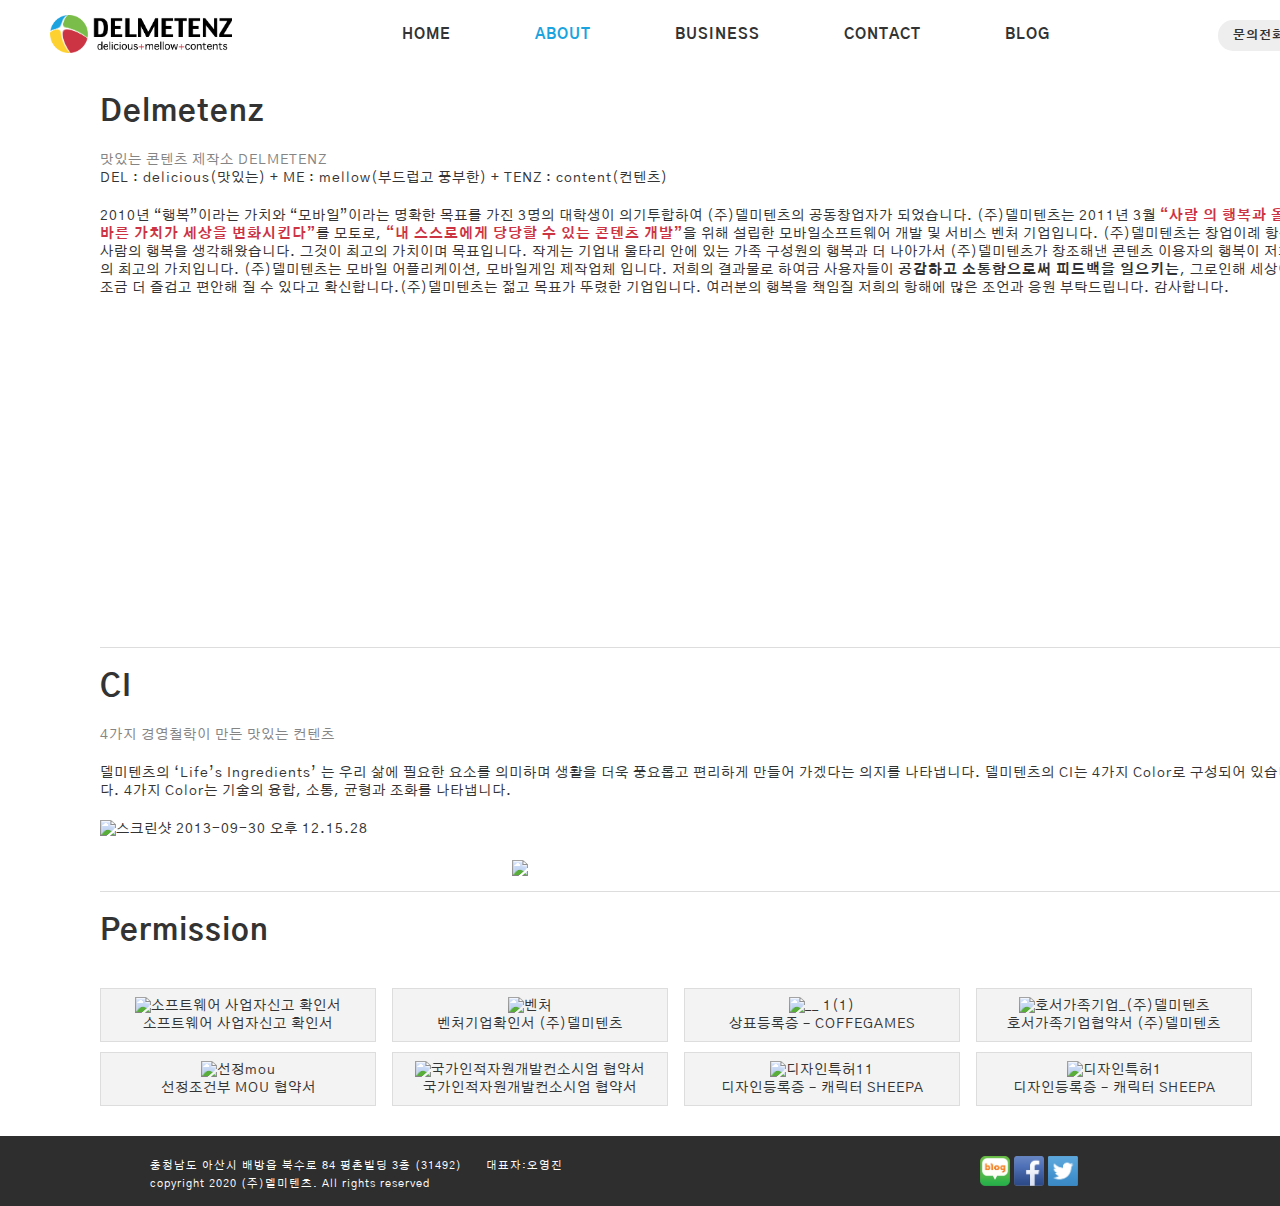
==== about.html @ f879509f "메뉴 내용 추가" ====
<!DOCTYPE html>
<html lang="en">

<head>
    <meta charset="UTF-8">
    <title>(주)델미텐츠</title>
    <meta name="viewport" content="width=device-width, initial-scale=1">
    <link rel="shortcut icon" type="image/x-icon" href="img/favicon.png">
    <link href="css/common.css" rel="stylesheet" type="text/css">
    <link href="css/sub.css" rel="stylesheet" type="text/css">
    <link href="https://fonts.googleapis.com/css?family=Gothic+A1|Noto+Sans+KR&display=swap" rel="stylesheet">
    <script src="https://kit.fontawesome.com/b55569e153.js" crossorigin="anonymous"></script>
</head>

<body>
    <header>
        <div class="topwrap">
            <div class="logo">
                <a href="index.html"><img src="img/logo.png" alt="logo"></a>
            </div>
            <nav>
                <ul>
                    <li><a href="index.html">Home</a></li>
                    <li class="selectnav"><a href="about.html">About</a></li>
                    <li><a href="business.html">Business</a></li>
                    <li><a href="contact.html">Contact</a></li>
                    <li><a href="blog.html">Blog</a></li>
                </ul>
            </nav>
            <div class="call">
                <p>문의전화:041-534-5706</p>
            </div>
        </div>
    </header>

    <section>
        <div class="wrap">
            <div class="about">
                <div class="post_content">
                    <div class="ab_top">
                        <h1 class="ab_text">Delmetenz</h1>
                        <p style="color:#848484;">맛있는 콘텐츠 제작소 DELMETENZ</p>
                        <p>DEL : delicious(맛있는) + ME : mellow(부드럽고 풍부한) + TENZ : content(컨텐츠)</p>
                    </div>
                    <div class="ab_middle">
                        <p>2010년 “행복”이라는 가치와 “모바일”이라는 명확한 목표를 가진 3명의 대학생이 의기투합하여 (주)델미텐츠의 공동창업자가 되었습니다. (주)델미텐츠는 2011년 3월 <b style="color:#cc3444;">“사람 의 행복과 올바른 가치가 세상을 변화시킨다”</b>를 모토로, <b style="color:#cc3444;">“내 스스로에게 당당할 수 있는 콘텐츠 개발”</b>을 위해 설립한 모바일소프트웨어 개발 및 서비스 벤처 기업입니다. (주)델미텐츠는 창업이례 항상 사람의 행복을 생각해왔습니다. 그것이 최고의 가치이며 목표입니다. 작게는 기업내 울타리 안에 있는 가족 구성원의 행복과 더 나아가서 (주)델미텐츠가 창조해낸 콘텐츠 이용자의 행복이 저희의 최고의 가치입니다. (주)델미텐츠는 모바일 어플리케이션, 모바일게임 제작업체 입니다. 저희의 결과물로 하여금 사용자들이 <b>공감하고 소통함으로써 피드백을 일으키는</b>, 그로인해 세상이 조금 더 즐겁고 편안해 질 수 있다고 확신합니다.(주)델미텐츠는 젊고 목표가 뚜렸한 기업입니다. 여러분의 행복을 책임질 저희의 항해에 많은 조언과 응원 부탁드립니다. 감사합니다.</p>
                    </div>
                    <iframe width="560" height="315" src="https://www.youtube.com/embed/ZBN2p1vwSOU" frameborder="0" allow="accelerometer; autoplay; encrypted-media; gyroscope; picture-in-picture" allowfullscreen></iframe>
                    <div class="line100"></div>
                    <h1 class="ab_text">CI</h1>
                    <div class="ab_top">
                        <p style="color:#848484;">
                            4가지 경영철학이 만든 맛있는 컨텐츠
                        </p>
                    </div>
                    <div class="ab_middle">
                        <p>델미텐츠의 ‘Life’s Ingredients’ 는 우리 삶에 필요한 요소를 의미하며 생활을 더욱 풍요롭고 편리하게 만들어 가겠다는 의지를 나타냅니다. 델미텐츠의 CI는 4가지 Color로 구성되어 있습니다. 4가지 Color는 기술의 융합, 소통, 균형과 조화를 나타냅니다.</p>
                    </div>
                    <div class="one_third">
                        <a href="http://delmetenz.cafe24.com/wp/wp-content/uploads/2013/12/스크린샷-2013-09-30-오후-12.15.28.png"><img src="http://delmetenz.cafe24.com/wp/wp-content/uploads/2013/12/스크린샷-2013-09-30-오후-12.15.28.png" alt="스크린샷 2013-09-30 오후 12.15.28"></a>
                    </div>
                    <div class="two_third last">
                        <img src="http://delmetenz.cafe24.com/wp/wp-content/uploads/2014/02/color.jpg">
                    </div>
                    <div class="line100"></div>
                </div>

                <div class="post_content clearfix">
                    <h1 class="ab_text">Permission</h1>

                    <p>&nbsp;<br>
                    </p>
                    <div class="one_half">
                        <div id="attachment_699" style="width: 420px" class="wp-caption alignnone"><a href="http://delmetenz.cafe24.com/wp/wp-content/uploads/2014/02/디자인특허161.jpg"><img src="http://delmetenz.cafe24.com/wp/wp-content/uploads/2014/02/디자인특허161-738x1024.jpg" alt="소프트웨어 사업자신고 확인서" width="250" height="340" class="alignnone size-large wp-image-1404"></a>
                            <p class="wp-caption-text">소프트웨어 사업자신고 확인서</p>
                        </div>
                    </div>
                    <div class="one_half last">
                        <div id="attachment_699" style="width: 420px" class="wp-caption alignnone"><a href="http://delmetenz.cafe24.com/wp/wp-content/uploads/2014/02/벤처.jpg"><img src="http://delmetenz.cafe24.com/wp/wp-content/uploads/2014/02/벤처-738x1024.jpg" alt="벤처" width="250" height="340" class="alignnone size-large wp-image-1400"></a>
                            <p class="wp-caption-text">벤처기업확인서 (주)델미텐츠</p>
                        </div>
                    </div>
                    
                    <div class="one_half">
                        <div id="attachment_699" style="width: 420px" class="wp-caption alignnone"><a href="http://delmetenz.cafe24.com/wp/wp-content/uploads/2014/02/111.jpg"><img src="http://delmetenz.cafe24.com/wp/wp-content/uploads/2014/02/111-768x1024.jpg" alt="__ 1(1)" width="250" height="340" class="alignnone size-large wp-image-1069"></a>
                            <p class="wp-caption-text">상표등록증 – COFFEGAMES</p>
                        </div>
                    </div>
                    <div class="one_half last">
                        <div id="attachment_699" style="width: 420px" class="wp-caption alignnone"><a href="http://delmetenz.cafe24.com/wp/wp-content/uploads/2014/02/호서가족기업_주델미텐츠.jpg"><img src="http://delmetenz.cafe24.com/wp/wp-content/uploads/2014/02/호서가족기업_주델미텐츠-724x1024.jpg" alt="호서가족기업_(주)델미텐츠" width="250" height="340" class="alignnone size-large wp-image-1150"></a>
                            <p class="wp-caption-text">호서가족기업협약서 (주)델미텐츠</p>
                        </div>
                    </div>
                    <div class="one_half">
                        <div id="attachment_699" style="width: 420px" class="wp-caption alignnone"><a href="http://delmetenz.cafe24.com/wp/wp-content/uploads/2014/02/선정mou.jpg"><img src="http://delmetenz.cafe24.com/wp/wp-content/uploads/2014/02/선정mou-738x1024.jpg" alt="선정mou" width="250" height="340" class="alignnone size-large wp-image-1401"></a>
                            <p class="wp-caption-text">선정조건부 MOU 협약서</p>
                        </div>
                    </div>
                    <div class="one_half last">
                        <div id="attachment_699" style="width: 420px" class="wp-caption alignnone"><a href="http://delmetenz.cafe24.com/wp/wp-content/uploads/2014/02/컨소시험.jpg"><img src="http://delmetenz.cafe24.com/wp/wp-content/uploads/2014/02/컨소시험-738x1024.jpg" alt="국가인적자원개발컨소시엄 협약서" width="250" height="340" class="alignnone size-large wp-image-1396"></a>
                            <p class="wp-caption-text">국가인적자원개발컨소시엄 협약서</p>
                        </div>
                    </div>
                    <div class="one_half">
                        <div id="attachment_699" style="width: 420px" class="wp-caption alignnone"><a href="http://delmetenz.cafe24.com/wp/wp-content/uploads/2014/02/디자인특허111.jpg"><img src="http://delmetenz.cafe24.com/wp/wp-content/uploads/2014/02/디자인특허111-738x1024.jpg" alt="디자인특허11" width="250" height="340" class="alignnone size-large wp-image-1398"></a>
                            <p class="wp-caption-text">디자인등록증 – 캐릭터 SHEEPA</p>
                        </div>
                    </div>
                    <div class="one_half last">
                        <div id="attachment_699" style="width: 420px" class="wp-caption alignnone"><a href="http://delmetenz.cafe24.com/wp/wp-content/uploads/2014/02/디자인특허12.jpg"><img src="http://delmetenz.cafe24.com/wp/wp-content/uploads/2014/02/디자인특허12-738x1024.jpg" alt="디자인특허1" width="250" height="340" class="alignnone size-large wp-image-1397"></a>
                            <p class="wp-caption-text">디자인등록증 – 캐릭터 SHEEPA</p>
                        </div>
                    </div>
                    <div class="clear"></div>
                    <p></p>
                </div>
            </div>
        </div>
    </section>
    <footer>
        <div class="foowrap">
            <copyright>
                <p>충청남도 아산시 배방읍 북수로 84 평촌빌딩 3층 (31492) <span>대표자:오영진</span></p>
                <p>copyright 2020 (주)델미텐츠. All rights reserved</p>
            </copyright>
            <div class="sns">
                <img src="img/icon-b.png" alt="블로그아이콘">
                <img src="img/icon-f.png" alt="페이스북아이콘">
                <img src="img/icon-t.png" alt="트위터아이콘">
            </div>
        </div>
    </footer>

    <script type="text/javascript" src="https://code.jquery.com/jquery-3.3.1.min.js"></script>
    <script type="text/javascript" src="https://code.jquery.com/jquery-migrate-1.4.1.min.js"></script>
    <script type="text/javascript" src="js/common.js"></script>
</body></html>
---- css/common.css ----
* {
    box-sizing: border-box;
    margin: 0;
    padding: 0;
    font-size: 14px;
    color: #333;
}

a {
    text-decoration: none;
}

li {
    list-style: none;
}

body {
    min-width: 1400px;
    font-family: 'Gothic A1', 'Noto Sans KR', Arial, Helvetica, sans-serif;
    overFlow-x: hidden;
    overFlow-y: scroll;
    letter-spacing: 1px;
}

.topwrap {
    width: 1400px;
    margin: 0 auto;
}

.wrap {
    width: 1200px;
    margin: 0 auto;
}

.foowrap {
    width: 1100px;
    margin: 0 auto;
}

.line {
    border-bottom: 1px solid #ddd;
    margin: 10px auto;
    width: 90%;
}

.line100 {
    border-bottom: 1px solid #ddd;
    margin: 10px auto;
    width: 100%;
}

.logo {
    display: inline-block;
    margin: 15px 0 15px 50px;
    width: 13%;
}

.logo img {
    width: 100%;
}

nav {
    display: inline-block;
    vertical-align: top;
    margin-top: 25px;
    width: 70%;
    text-align: center;
}

nav ul li {
    display: inline-block;
    padding: 0 40px;
}

nav ul li a {
    font-size: 15px;
    font-weight: bold;
    text-transform: uppercase;
}

nav ul li a:hover{
    color: #1BA3E0;
    transition: 1s;
}

ul li.selectnav a {
    color: #1BA3E0;
}

nav ul li span {
    display: block;
    font-size: 12px;
    font-weight: normal;
}

.call {
    float: right;
    vertical-align: top;
    margin-top: 20px;
    width: 13%;
}

.call p {
    padding: 8px 12px;
/*    background: rgba(182, 243, 232, 1);*/
    background: #eee;
    border-radius: 15px;
    font-size: 12px;
    font-weight: bold;
    text-align: center;
}

.videowrap {
    height: 680px;
    width: 100%;
    overflow: hidden;
    position: relative;
}

#video {
    width: 100%;
}

.videovisual {
    position: absolute;
    top: 50%;
    left: 50%;
    transform: translate(-50%, -50%);
}

.videovisual h1 {
    color: #Fff;
    font-size: 50px;
}

h2.main-title {
    font-size: 25px;
    text-align: center;
    margin: 30px 0;
}

.bcontainer {
    position: relative;
    width: 33%;
    display: inline-block;
}

.image {
    opacity: 1;
    display: block;
    width: 100%;
    height: auto;
    transition: .5s ease;
    backface-visibility: hidden;
}

.overlay {
    position: absolute;
    top: 0;
    bottom: 0;
    left: 0;
    right: 0;
    height: 100%;
    width: 100%;
    opacity: 0;
    transition: .3s ease;
    background-color: black;
}

.bottom {
    transition: .5s ease;
    opacity: 1;
    position: absolute;
    bottom: 0%;
    left: 0%;
    text-align: center;
    width: 100%;
}

.bcontainer:hover .overlay {
    opacity: 0.3;
}

.bcontainer:hover .middle {
    opacity: 1;
}

.text {
    background-color: #333;
    color: white;
    font-size: 16px;
    padding: 25px 32px;
    font-weight: bold;
}

.overlay-bottom {
    position: absolute;
    bottom: 0;
    left: 0;
    right: 0;
    background-color: #333;
    overflow: hidden;
    width: 100%;
    height: 0;
    transition: .5s ease;
    text-align: center;
}

.overlay-bottom .button {
    display: inline-block;
    color: #fff;
    font-size:13px;
}

.overlay-bottom .button:hover {
    opacity: 0.7;
}

.bcontainer:hover .overlay-bottom {
    height: 40%;
}

.blogwrap {
    margin: 0 auto;
    width: 90%;
}

.blog {
    width: 31%;
    border: 1px solid #ddd;
    display: inline-block;
    margin-right: 2%;
    margin-bottom: 20px;
}

.blog:last-child {
    margin-right: 0;
}

.blog img {
    width: 100%;
    height: 250px;
}

.blog p.title{
    font-weight: bold;
    font-size: 16px;
    margin: 20px;
}

.blog p.title:hover{color:#1BA3E0;}

.blog .comment {
    margin: 12px;
    display: inline-block;
}

.blog .like {
    margin: 12px 20px;
    display: inline-block;
    float: right;
}

.blog .like i{
    color:#cc3444;
}

footer {
    background: #2F2E2E;
    height: 70px;
    padding-top: 20px;
    position: relative;
}

footer copyright p {
    color: #fff;
    font-size: 11px;
    width: 70%;
    display: inline-block;
}

footer p span {
    color: #fff;
    margin-left: 20px;
    font-size: 11px;
}

footer .sns {
    position: absolute;
    right: 0;
    top: 20px;
    width: 30%;
}

footer .sns img {
    width: 30px;
}
---- css/sub.css ----
/*about*/
.post_content{
    margin: 20px 0;
}
.post_content h1.title {
    font-size: 30px;
    font-weight: lighter;
    color: #4c4c4c;
}
.post_content .ab_top{
    margin: 20px 0px;
}
.post_content .ab_middle{
    margin: 20px 0px;
}

.post_content .ab_text{
    font-size:30px;
    margin: 20px 0;
}

.one_third{display: inline-block; width: 30%;}
.one_third img{width: 100%;}
.two_third{display: inline-block; width: 65%; vertical-align: top; margin-left:4%; margin-top: 40px;}

.wp-caption {
    border: 1px solid #ddd;
    text-align: center;
    background-color: #f3f3f3;
    padding-top: 4px;
    margin-bottom: 10px;
    max-width: 96%;
    padding: 8px;
}

.one_half{display: inline-block; width: 24%;}

/*business*/
.businesswrap {}

.business-sub {
    position: relative;
    display: inline-block;
}

.business-sub:first-child {
    margin-left: 14px;
}

.business-sub .writer {
    position: absolute;
    top: 20px;
    left: 20px;
}

.business-sub .writer p {
    display: inline-block;
    vertical-align: top;
    font-size: 10px;
    color: #fff;
    margin-left: 10px;
}

.business-sub .writer i {
    color: #fff;
}

.business-sub .writer img {
    width: 30px;
    border-radius: 15px;
    display: inline-block;
}

.business-sub .img img {
    width: 355px;
    height: 355px;
}

.business-subject {
    position: absolute;
    bottom: 30px;
    left: 20px;
}

.business-subject a p {
    color: #fff;
    font-size: 20px;
    width: 320px;
    margin-bottom: 15px;
}

.business-subject .line {
    border-bottom: 2px solid #fff;
    width: 100%;
}

.business-sub .comment-sub {
    display: inline-block;
    font-size: 13px;
    color: #fff;
}

.business-sub .comment-sub span {
    margin-left: 10px;
    font-size: 13.8px;
    color: #fff;
}

.business-sub .like {
    display: inline-block;
    float: right;
}

.business-sub .like i {
    color: #cc3444;
}

/*contact*/
.contactbg {
    background: url("../img/office-925806.jpg") no-repeat center;
    background-size: 100%;
    height: 150px;
    position: relative;
}

.contactbg h1 {
    color: #fff;
    font-size: 30px;
    position: absolute;
    top: 50%;
    left: 50%;
    transform: translate(-50%, -50%);
}

/*
.contact {}

.contact h2 {
    text-align: center;
    font-size: 25px;
    margin: 30px 0;
    font-weight: normal;
}

label span {
    color: #D74545;
    font-size: 8px;
    vertical-align: top;
    font-weight: bold;
    margin-right: 1px;
}

label {
    font-size: 10px;
    color: #aaa;
    font-weight: bold;
    vertical-align: top;
}

input[type=text],
textarea {
    width: 100%;
    padding: 8px;
    border: 1px solid #ccc;
    border-radius: 5px;
    box-sizing: border-box;
    margin-top: 6px;
    margin-bottom: 16px;
    resize: vertical;
}

textarea {
    height: 100px;
}

.submit {
    width: 30%;
    margin: 20px auto;
    text-align: center;
}

input[type=submit] {
    background-color: #7FCCF7;
    color: white;
    padding: 10px 25px;
    border: none;
    border-radius: 4px;
    cursor: pointer;
    font-size: 13px;
}

input[type=submit]:hover {
    opacity: 0.95;
}
*/


/*blog*/
.story {
    position: relative;

}

.category {
    margin: 40px 0;
}

.category ul {
    display: inline-block;
}

.category ul li a:hover {
    color: #1BA3E0;
}

.blogin {
    position: absolute;
    top: 10px;
    right: 0px;
}

.blogin .bloginbutton {}

.blogin .bloginbutton a {
    color: #1BA3E0;
    padding: 10px 15px;
    border: 1px solid #1BA3E0;
}

.search {
    position: absolute;
    top: 13px;
    right: 130px;
}

.search i {
    font-size: 15px;
}

.category ul li {
    display: inline-block;
    padding: 5px;
}

.bwrap {
    width: 980px;
    margin: 0 auto;
}

.blogwrap {
    margin: 0 auto;
    width: 90%;
}

.blog-sub {
    height: 350px;
    border: 1px solid #ddd;
    display: inline-block;
    margin-bottom: 20px;
}

.blog-sub .img {
    width: 500px;
    height: 350px;
    display: inline-block;
    box-sizing: border-box;
}

.blog-sub .img img {
    width: 100%;
    height: 350px;
    display: inline-block;
}

.blog-sub .writer {
    margin: 40px 20px 20px 20px;
    position: relative;
}

.blog-sub .writer p {
    display: inline-block;
    vertical-align: top;
    font-size: 12px;
    color: #777;
}

.blog-sub .writer .share {
    position: absolute;
    top: 0;
    right: 20px;
}

.blog-sub .writer img {
    width: 30px;
    border-radius: 15px;
    display: inline-block;
}

.blog-sub .blog-subject {
    display: inline-block;
    vertical-align: top;
    width: 473px;
}

.blog-sub p.title {
    font-size: 25px;
    margin: 20px;
}

.blog-sub p.content {
    font-size: 16px;
    margin: 20px 20px 70px 20px;
}

.blog-sub .comment-sub {
    margin: 20px;
    display: inline-block;
    font-size: 13px;
}

.blog-sub .comment-sub span {
    margin-left: 10px;
    font-size: 13.8px;
}

.blog-sub .like {
    margin: 20px;
    display: inline-block;
    float: right;
}

.blog-sub .like i {
    color: #cc3444;
}


/*readblog*/

.blogreadwrap {
    margin: 0 auto;
    width: 90%;
}

.blogread-sub {
    border: 1px solid #ddd;
    display: inline-block;
    margin-bottom: 20px;
}

.blogread-sub .img {
    width: 600px;
    height: 450px;
    display: inline-block;
    box-sizing: border-box;
    margin-left: 20px;
}

.blogread-sub .img img {
    width: 100%;
    height: 450px;
    display: inline-block;
}

.blogread-sub .writer {
    margin: 40px 20px 20px 20px;
    position: relative;
}

.blogread-sub .writer p {
    display: inline-block;
    vertical-align: top;
    font-size: 14px;
    color: #777;
    margin-top: 5px;
    margin-left: 10px;
}

.blogread-sub .writer .share {
    position: absolute;
    top: 0;
    right: 20px;
}

.blogread-sub .writer img {
    width: 30px;
    border-radius: 15px;
    display: inline-block;
}

.blogread-sub .blog-subject {
    display: inline-block;
    vertical-align: top;
    width: 473px;
}

.blogread-sub p.title {
    font-size: 25px;
    margin: 20px;
}

.blogread-sub p.content {
    font-size: 16px;
    margin: 20px 20px 20px 20px;
}

.blogread-sub .comment-sub {
    margin: 20px;
    display: inline-block;
    font-size: 13px;
}

.blogread-sub .comment-sub span {
    margin-left: 10px;
    font-size: 13.8px;
}

.blogread-sub .like {
    margin: 20px;
    display: inline-block;
    float: right;
}

.blogread-sub .like i{
    color:#cc3444;
}

.bnew-list {
    position: relative;
}

.bnew-list .newcontent {
    margin-bottom: 20px;
}

.bnew-list .allview {
    position: absolute;
    top: 0;
    right: 0;
}

.bnew-list .allview:hover {
    color: #1BA3E0;
}

.commentview {
    padding: 40px;
    text-align: center;
    border: 1px solid #ddd;
    margin-bottom: 20px;
}

.commentview p {
    font-size: 17px;
}

.commentview p span {
    font-size: 17px;
    color: #1BA3E0;
    font-weight: bold;
}
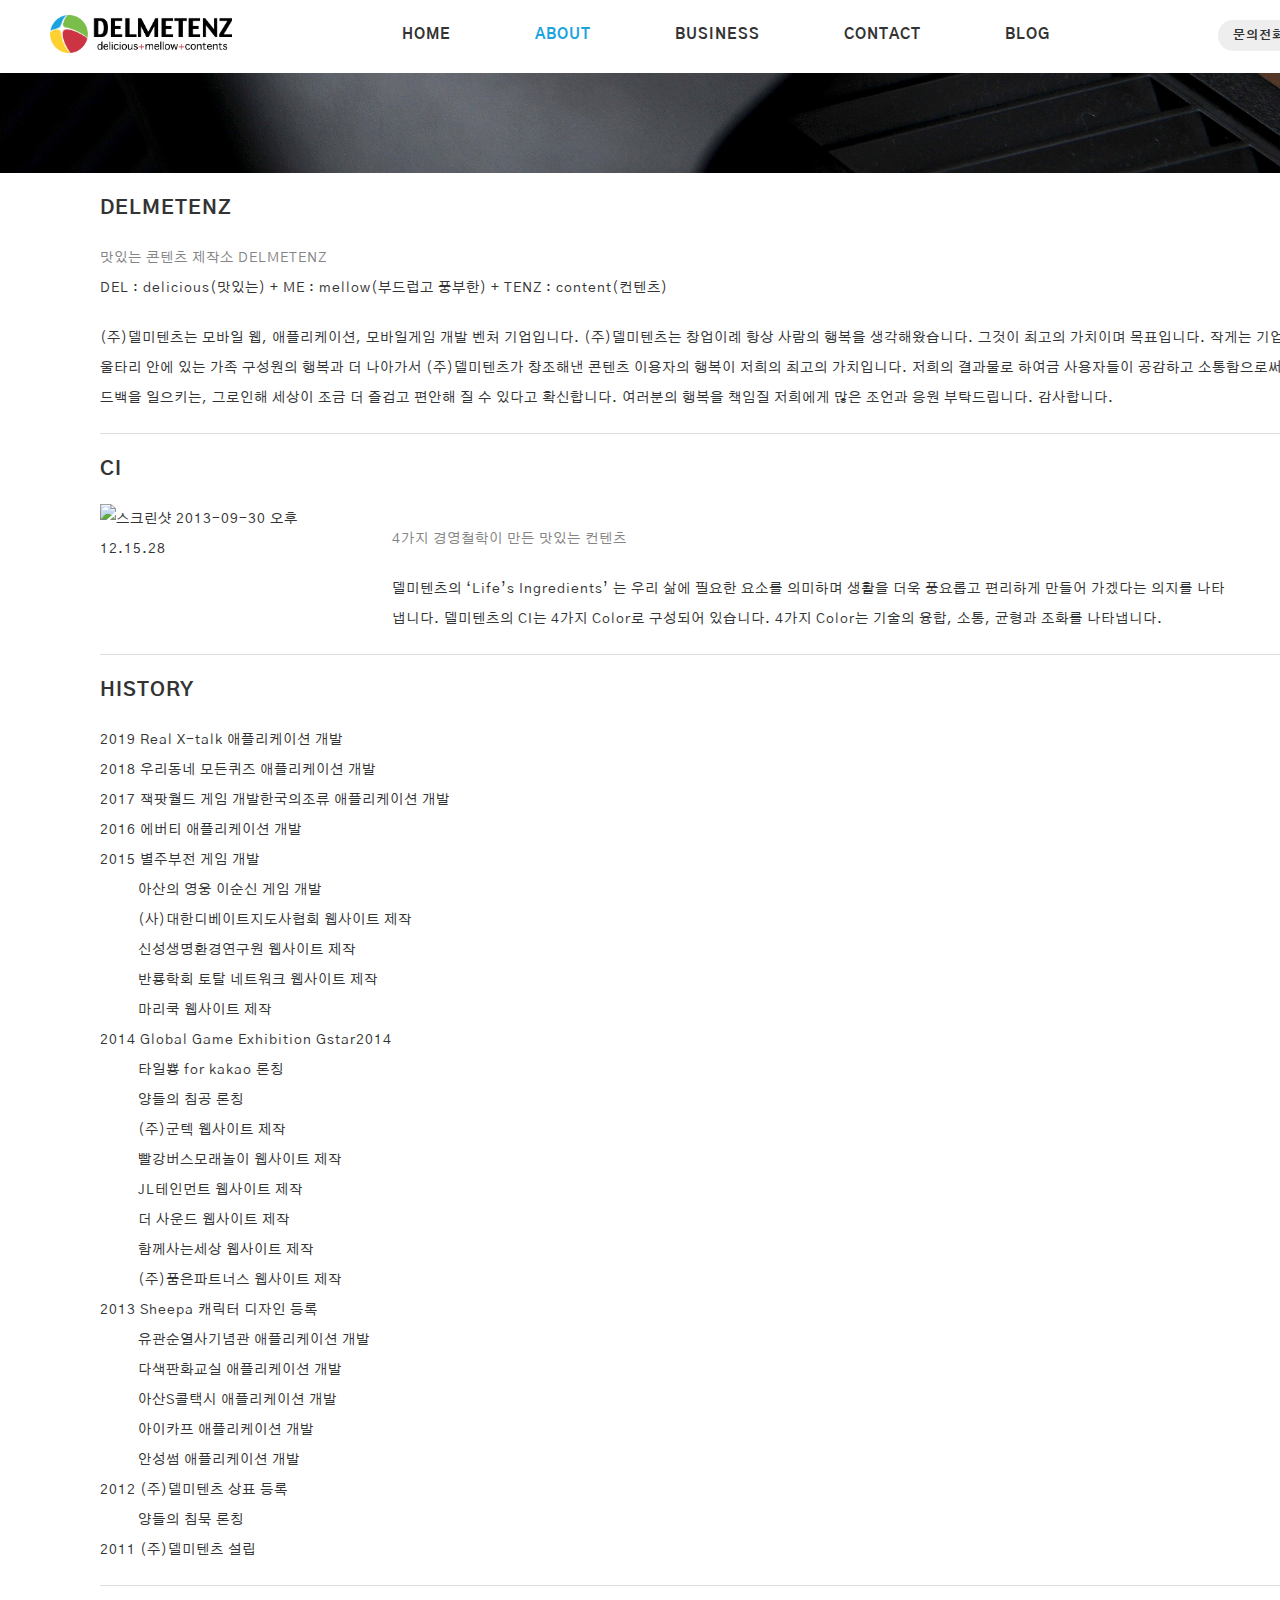
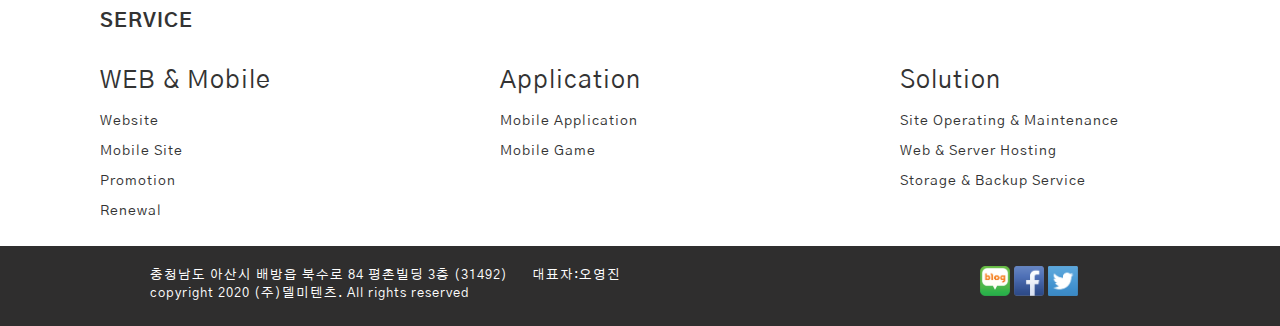
==== commit a3fe168a: "about 수정중" ====
--- a/about.html
+++ b/about.html
@@ -32,87 +32,66 @@
             </div>
         </div>
     </header>
-
     <section>
+        <div class="aboutbg"> </div>
         <div class="wrap">
             <div class="about">
                 <div class="post_content">
-                    <div class="ab_top">
+                    <div class="ab_top"> 
+<!--                       <img src="img/sheepa1.jpg" alt="sheepa이미지">-->
                         <h1 class="ab_text">Delmetenz</h1>
                         <p style="color:#848484;">맛있는 콘텐츠 제작소 DELMETENZ</p>
                         <p>DEL : delicious(맛있는) + ME : mellow(부드럽고 풍부한) + TENZ : content(컨텐츠)</p>
                     </div>
                     <div class="ab_middle">
-                        <p>2010년 “행복”이라는 가치와 “모바일”이라는 명확한 목표를 가진 3명의 대학생이 의기투합하여 (주)델미텐츠의 공동창업자가 되었습니다. (주)델미텐츠는 2011년 3월 <b style="color:#cc3444;">“사람 의 행복과 올바른 가치가 세상을 변화시킨다”</b>를 모토로, <b style="color:#cc3444;">“내 스스로에게 당당할 수 있는 콘텐츠 개발”</b>을 위해 설립한 모바일소프트웨어 개발 및 서비스 벤처 기업입니다. (주)델미텐츠는 창업이례 항상 사람의 행복을 생각해왔습니다. 그것이 최고의 가치이며 목표입니다. 작게는 기업내 울타리 안에 있는 가족 구성원의 행복과 더 나아가서 (주)델미텐츠가 창조해낸 콘텐츠 이용자의 행복이 저희의 최고의 가치입니다. (주)델미텐츠는 모바일 어플리케이션, 모바일게임 제작업체 입니다. 저희의 결과물로 하여금 사용자들이 <b>공감하고 소통함으로써 피드백을 일으키는</b>, 그로인해 세상이 조금 더 즐겁고 편안해 질 수 있다고 확신합니다.(주)델미텐츠는 젊고 목표가 뚜렸한 기업입니다. 여러분의 행복을 책임질 저희의 항해에 많은 조언과 응원 부탁드립니다. 감사합니다.</p>
+                        <p>(주)델미텐츠는 모바일 웹, 애플리케이션, 모바일게임 개발 벤처 기업입니다. (주)델미텐츠는 창업이례 항상 사람의 행복을 생각해왔습니다. 그것이 최고의 가치이며 목표입니다. 작게는 기업내 울타리 안에 있는 가족 구성원의 행복과 더 나아가서 (주)델미텐츠가 창조해낸 콘텐츠 이용자의 행복이 저희의 최고의 가치입니다. 저희의 결과물로 하여금 사용자들이 공감하고 소통함으로써 피드백을 일으키는, 그로인해 세상이 조금 더 즐겁고 편안해 질 수 있다고 확신합니다. 여러분의 행복을 책임질 저희에게 많은 조언과 응원 부탁드립니다. 감사합니다.</p>
                     </div>
-                    <iframe width="560" height="315" src="https://www.youtube.com/embed/ZBN2p1vwSOU" frameborder="0" allow="accelerometer; autoplay; encrypted-media; gyroscope; picture-in-picture" allowfullscreen></iframe>
                     <div class="line100"></div>
                     <h1 class="ab_text">CI</h1>
-                    <div class="ab_top">
-                        <p style="color:#848484;">
-                            4가지 경영철학이 만든 맛있는 컨텐츠
-                        </p>
-                    </div>
-                    <div class="ab_middle">
+                    <div class="one_third"> <img src="http://delmetenz.cafe24.com/wp/wp-content/uploads/2013/12/스크린샷-2013-09-30-오후-12.15.28.png" alt="스크린샷 2013-09-30 오후 12.15.28"> </div>
+                    <div class="two_third last">
+                        <div class="ab_top">
+                            <p style="color:#848484;"> 4가지 경영철학이 만든 맛있는 컨텐츠 </p>
+                        </div>
                         <p>델미텐츠의 ‘Life’s Ingredients’ 는 우리 삶에 필요한 요소를 의미하며 생활을 더욱 풍요롭고 편리하게 만들어 가겠다는 의지를 나타냅니다. 델미텐츠의 CI는 4가지 Color로 구성되어 있습니다. 4가지 Color는 기술의 융합, 소통, 균형과 조화를 나타냅니다.</p>
                     </div>
-                    <div class="one_third">
-                        <a href="http://delmetenz.cafe24.com/wp/wp-content/uploads/2013/12/스크린샷-2013-09-30-오후-12.15.28.png"><img src="http://delmetenz.cafe24.com/wp/wp-content/uploads/2013/12/스크린샷-2013-09-30-오후-12.15.28.png" alt="스크린샷 2013-09-30 오후 12.15.28"></a>
+                    <div class="line100"></div>
+                    <h1 class="ab_text">History</h1>
+                    <div class="ab_history_l">
+                    <p><span class="ab_date">2019</span> <span class="ab_data">Real X-talk 애플리케이션 개발</span></p>
+                    <p><span class="ab_date">2018</span> <span class="ab_data">우리동네 모든퀴즈 애플리케이션 개발</span></p>
+                    <p><span class="ab_date">2017</span> <span class="ab_data">잭팟월드 게임 개발</span><span class="ab_data">한국의조류 애플리케이션 개발</span></p>
+                    <p><span class="ab_date">2016</span> <span class="ab_data">에버티 애플리케이션 개발</span></p>
+                    <p><span class="ab_date">2015</span> <span class="ab_data">별주부전 게임 개발</span><span class="ab_data2">아산의 영웅 이순신 게임 개발</span> <span class="ab_data2">(사)대한디베이트지도사협회 웹사이트 제작</span><span class="ab_data2">신성생명환경연구원 웹사이트 제작</span><span class="ab_data2">반룡학회 토탈 네트워크 웹사이트 제작</span><span class="ab_data2">마리쿡 웹사이트 제작</span></p>
                     </div>
-                    <div class="two_third last">
-                        <img src="http://delmetenz.cafe24.com/wp/wp-content/uploads/2014/02/color.jpg">
+                    <div class="ab_history_c">
+                    <p><span class="ab_date">2014</span> <span class="ab_data">Global Game Exhibition Gstar2014</span><span class="ab_data2">타일뿅 for kakao 론칭</span><span class="ab_data2">양들의 침공 론칭</span><span class="ab_data2">(주)군텍 웹사이트 제작</span><span class="ab_data2">빨강버스모래놀이 웹사이트 제작</span><span class="ab_data2">JL테인먼트 웹사이트 제작</span><span class="ab_data2">더 사운드 웹사이트 제작</span><span class="ab_data2">함께사는세상 웹사이트 제작</span><span class="ab_data2">(주)품은파트너스 웹사이트 제작</span></p>
+                    </div>
+                    <div class="ab_history_r">
+                    <p><span class="ab_date">2013</span> <span class="ab_data">Sheepa 캐릭터 디자인 등록</span><span class="ab_data2">유관순열사기념관 애플리케이션 개발</span><span class="ab_data2">다색판화교실 애플리케이션 개발</span><span class="ab_data2">아산S콜택시 애플리케이션 개발</span><span class="ab_data2">아이카프 애플리케이션 개발</span><span class="ab_data2">안성썸 애플리케이션 개발</span></p>
+                    <p><span class="ab_date">2012</span> <span class="ab_data">(주)델미텐츠 상표 등록</span><span class="ab_data2">양들의 침묵 론칭</span></p>
+                    <p><span class="ab_date">2011</span> <span class="ab_data">(주)델미텐츠 설립</span></p>
                     </div>
                     <div class="line100"></div>
-                </div>
-
-                <div class="post_content clearfix">
-                    <h1 class="ab_text">Permission</h1>
-
-                    <p>&nbsp;<br>
-                    </p>
-                    <div class="one_half">
-                        <div id="attachment_699" style="width: 420px" class="wp-caption alignnone"><a href="http://delmetenz.cafe24.com/wp/wp-content/uploads/2014/02/디자인특허161.jpg"><img src="http://delmetenz.cafe24.com/wp/wp-content/uploads/2014/02/디자인특허161-738x1024.jpg" alt="소프트웨어 사업자신고 확인서" width="250" height="340" class="alignnone size-large wp-image-1404"></a>
-                            <p class="wp-caption-text">소프트웨어 사업자신고 확인서</p>
-                        </div>
+                    <h1 class="ab_text">Service</h1>
+                    <div class="ab_service">
+                        <p class="ab_title">WEB & Mobile</p>
+                        <p>Website</p>
+                        <p>Mobile Site</p>
+                        <p>Promotion</p>
+                        <p>Renewal</p>
                     </div>
-                    <div class="one_half last">
-                        <div id="attachment_699" style="width: 420px" class="wp-caption alignnone"><a href="http://delmetenz.cafe24.com/wp/wp-content/uploads/2014/02/벤처.jpg"><img src="http://delmetenz.cafe24.com/wp/wp-content/uploads/2014/02/벤처-738x1024.jpg" alt="벤처" width="250" height="340" class="alignnone size-large wp-image-1400"></a>
-                            <p class="wp-caption-text">벤처기업확인서 (주)델미텐츠</p>
-                        </div>
+                    <div class="ab_service">
+                        <p class="ab_title">Application</p>
+                        <p>Mobile Application</p>
+                        <p>Mobile Game</p>
                     </div>
-                    
-                    <div class="one_half">
-                        <div id="attachment_699" style="width: 420px" class="wp-caption alignnone"><a href="http://delmetenz.cafe24.com/wp/wp-content/uploads/2014/02/111.jpg"><img src="http://delmetenz.cafe24.com/wp/wp-content/uploads/2014/02/111-768x1024.jpg" alt="__ 1(1)" width="250" height="340" class="alignnone size-large wp-image-1069"></a>
-                            <p class="wp-caption-text">상표등록증 – COFFEGAMES</p>
-                        </div>
+                    <div class="ab_service">
+                        <p class="ab_title">Solution</p>
+                        <p>Site Operating & Maintenance</p>
+                        <p>Web & Server Hosting</p>
+                        <p>Storage & Backup Service</p>
                     </div>
-                    <div class="one_half last">
-                        <div id="attachment_699" style="width: 420px" class="wp-caption alignnone"><a href="http://delmetenz.cafe24.com/wp/wp-content/uploads/2014/02/호서가족기업_주델미텐츠.jpg"><img src="http://delmetenz.cafe24.com/wp/wp-content/uploads/2014/02/호서가족기업_주델미텐츠-724x1024.jpg" alt="호서가족기업_(주)델미텐츠" width="250" height="340" class="alignnone size-large wp-image-1150"></a>
-                            <p class="wp-caption-text">호서가족기업협약서 (주)델미텐츠</p>
-                        </div>
-                    </div>
-                    <div class="one_half">
-                        <div id="attachment_699" style="width: 420px" class="wp-caption alignnone"><a href="http://delmetenz.cafe24.com/wp/wp-content/uploads/2014/02/선정mou.jpg"><img src="http://delmetenz.cafe24.com/wp/wp-content/uploads/2014/02/선정mou-738x1024.jpg" alt="선정mou" width="250" height="340" class="alignnone size-large wp-image-1401"></a>
-                            <p class="wp-caption-text">선정조건부 MOU 협약서</p>
-                        </div>
-                    </div>
-                    <div class="one_half last">
-                        <div id="attachment_699" style="width: 420px" class="wp-caption alignnone"><a href="http://delmetenz.cafe24.com/wp/wp-content/uploads/2014/02/컨소시험.jpg"><img src="http://delmetenz.cafe24.com/wp/wp-content/uploads/2014/02/컨소시험-738x1024.jpg" alt="국가인적자원개발컨소시엄 협약서" width="250" height="340" class="alignnone size-large wp-image-1396"></a>
-                            <p class="wp-caption-text">국가인적자원개발컨소시엄 협약서</p>
-                        </div>
-                    </div>
-                    <div class="one_half">
-                        <div id="attachment_699" style="width: 420px" class="wp-caption alignnone"><a href="http://delmetenz.cafe24.com/wp/wp-content/uploads/2014/02/디자인특허111.jpg"><img src="http://delmetenz.cafe24.com/wp/wp-content/uploads/2014/02/디자인특허111-738x1024.jpg" alt="디자인특허11" width="250" height="340" class="alignnone size-large wp-image-1398"></a>
-                            <p class="wp-caption-text">디자인등록증 – 캐릭터 SHEEPA</p>
-                        </div>
-                    </div>
-                    <div class="one_half last">
-                        <div id="attachment_699" style="width: 420px" class="wp-caption alignnone"><a href="http://delmetenz.cafe24.com/wp/wp-content/uploads/2014/02/디자인특허12.jpg"><img src="http://delmetenz.cafe24.com/wp/wp-content/uploads/2014/02/디자인특허12-738x1024.jpg" alt="디자인특허1" width="250" height="340" class="alignnone size-large wp-image-1397"></a>
-                            <p class="wp-caption-text">디자인등록증 – 캐릭터 SHEEPA</p>
-                        </div>
-                    </div>
-                    <div class="clear"></div>
-                    <p></p>
                 </div>
             </div>
         </div>
@@ -123,15 +102,12 @@
                 <p>충청남도 아산시 배방읍 북수로 84 평촌빌딩 3층 (31492) <span>대표자:오영진</span></p>
                 <p>copyright 2020 (주)델미텐츠. All rights reserved</p>
             </copyright>
-            <div class="sns">
-                <img src="img/icon-b.png" alt="블로그아이콘">
-                <img src="img/icon-f.png" alt="페이스북아이콘">
-                <img src="img/icon-t.png" alt="트위터아이콘">
-            </div>
+            <div class="sns"> <img src="img/icon-b.png" alt="블로그아이콘"> <img src="img/icon-f.png" alt="페이스북아이콘"> <img src="img/icon-t.png" alt="트위터아이콘"> </div>
         </div>
     </footer>
-
     <script type="text/javascript" src="https://code.jquery.com/jquery-3.3.1.min.js"></script>
     <script type="text/javascript" src="https://code.jquery.com/jquery-migrate-1.4.1.min.js"></script>
     <script type="text/javascript" src="js/common.js"></script>
-</body></html>
+</body>
+
+</html>--- a/css/common.css
+++ b/css/common.css
@@ -45,10 +45,11 @@
 
 .line100 {
     border-bottom: 1px solid #ddd;
-    margin: 10px auto;
-    width: 100%;
-}
-
+    margin: 20px auto;
+    width: 100%;
+}
+
+/*header*/
 .logo {
     display: inline-block;
     margin: 15px 0 15px 50px;
@@ -110,6 +111,7 @@
     text-align: center;
 }
 
+/*mainvideo*/
 .videowrap {
     height: 680px;
     width: 100%;
@@ -133,6 +135,7 @@
     font-size: 50px;
 }
 
+/*business*/
 h2.main-title {
     font-size: 25px;
     text-align: center;
@@ -220,16 +223,17 @@
     height: 40%;
 }
 
+/*the delmetenz story*/
 .blogwrap {
     margin: 0 auto;
-    width: 90%;
+    width: 100%;
 }
 
 .blog {
-    width: 31%;
+    width: 33%;
     border: 1px solid #ddd;
     display: inline-block;
-    margin-right: 2%;
+    margin-right: %;
     margin-bottom: 20px;
 }
 
@@ -267,14 +271,14 @@
 
 footer {
     background: #2F2E2E;
-    height: 70px;
+    height: 80px;
     padding-top: 20px;
     position: relative;
 }
 
 footer copyright p {
     color: #fff;
-    font-size: 11px;
+    font-size: 13px;
     width: 70%;
     display: inline-block;
 }
@@ -282,7 +286,7 @@
 footer p span {
     color: #fff;
     margin-left: 20px;
-    font-size: 11px;
+    font-size: 13px;
 }
 
 footer .sns {
--- a/css/sub.css
+++ b/css/sub.css
@@ -1,6 +1,13 @@
 /*about*/
+.aboutbg{
+    background: url("../img/video-games-893225.jpg") no-repeat bottom;
+    background-size:100%;
+    height: 100px;
+}
+.ab_top img{width: 1200px;}
 .post_content{
     margin: 20px 0;
+    line-height: 30px;
 }
 .post_content h1.title {
     font-size: 30px;
@@ -15,25 +22,27 @@
 }
 
 .post_content .ab_text{
-    font-size:30px;
+    font-size:20px;
     margin: 20px 0;
-}
-
-.one_third{display: inline-block; width: 30%;}
+    text-transform: uppercase;
+}
+
+.one_third{display: inline-block; width: 20%;}
 .one_third img{width: 100%;}
-.two_third{display: inline-block; width: 65%; vertical-align: top; margin-left:4%; margin-top: 40px;}
-
-.wp-caption {
-    border: 1px solid #ddd;
-    text-align: center;
-    background-color: #f3f3f3;
-    padding-top: 4px;
-    margin-bottom: 10px;
-    max-width: 96%;
-    padding: 8px;
-}
-
-.one_half{display: inline-block; width: 24%;}
+.two_third{display: inline-block; width: 70%; vertical-align: top; margin-left:4%; margin-top: 0px;}
+
+/*
+.ab_history_l{display: inline-block; 33%; margin-right: 2%;}
+.ab_history_c{display: inline-block; 33%; vertical-align: top; margin-right: 2%;}
+.ab_history_r{display: inline-block; 33%; vertical-align: top;}
+.ab_date{font-size:30px; color:#929292; margin-right: 20px; line-height: 50px; font-weight: bold;}
+.ab_data{vertical-align: top; display: inline-block; padding-top: 10px;}
+.ab_data2{vertical-align: top; display: block; padding-top: 10px; padding-bottom: 10px; margin-left: 93px;}
+*/
+.ab_data2{vertical-align: top; display: block; margin-left: 38px;}
+
+.ab_service{display: inline-block; width: 33%; vertical-align: top;}
+.ab_service .ab_title{font-size:25px; margin: 10px 0;}
 
 /*business*/
 .businesswrap {}
@@ -44,7 +53,7 @@
 }
 
 .business-sub:first-child {
-    margin-left: 14px;
+/*    margin-left: 14px;*/
 }
 
 .business-sub .writer {
@@ -56,7 +65,7 @@
 .business-sub .writer p {
     display: inline-block;
     vertical-align: top;
-    font-size: 10px;
+    font-size: 12px;
     color: #fff;
     margin-left: 10px;
 }
@@ -72,7 +81,7 @@
 }
 
 .business-sub .img img {
-    width: 355px;
+    width: 363px;
     height: 355px;
 }
 
@@ -144,15 +153,15 @@
 
 label span {
     color: #D74545;
-    font-size: 8px;
+    font-size: 10px;
     vertical-align: top;
     font-weight: bold;
     margin-right: 1px;
 }
 
 label {
-    font-size: 10px;
-    color: #aaa;
+    font-size: 11px;
+    color: #777;
     font-weight: bold;
     vertical-align: top;
 }
